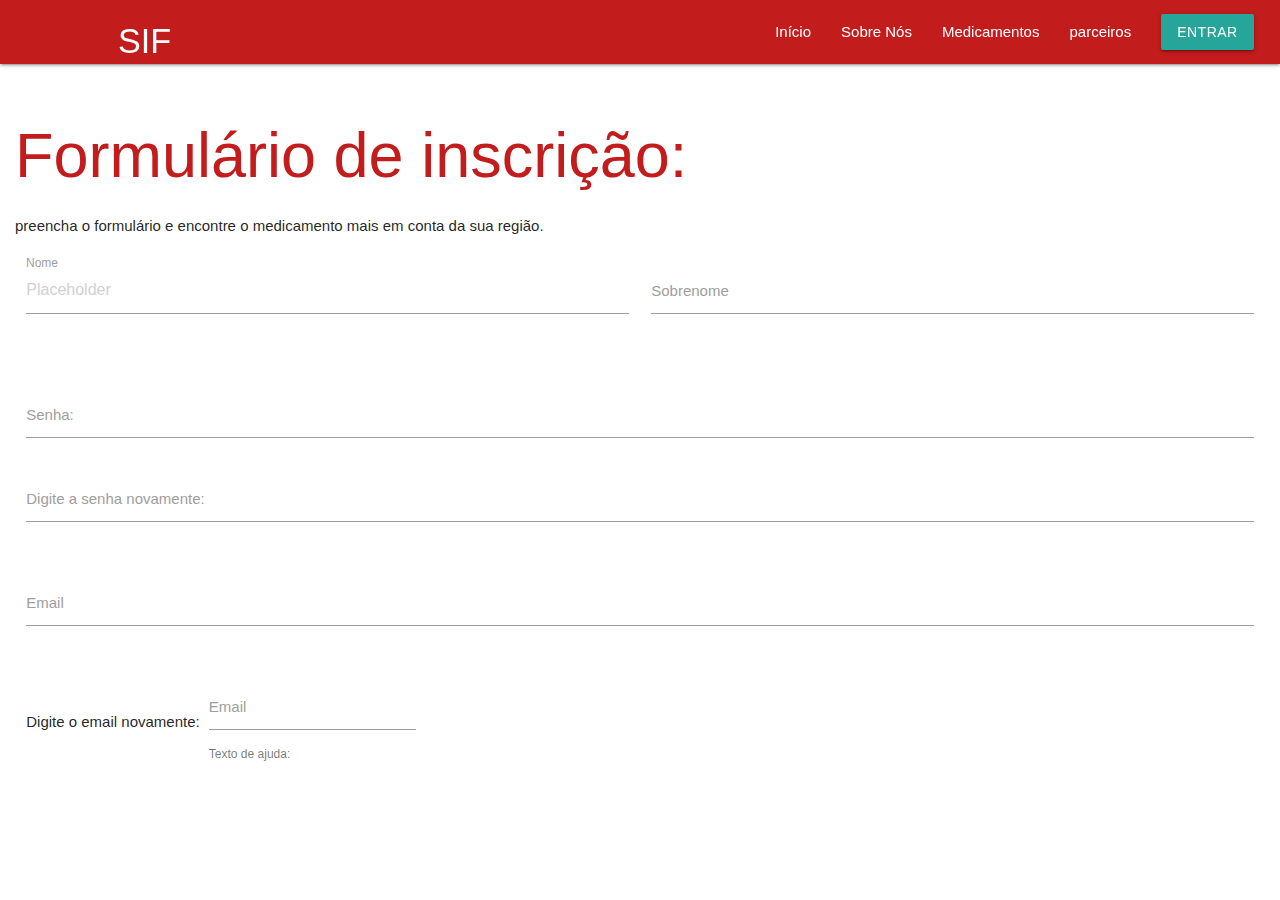
==== SIF-Sistema Integrado de Farmacias/index.html @ deb2ffb6 "corrigindo ortografia do html e mudando cor da navbar para o padrão SIF" ====
<!DOCTYPE html>
<html lang="Pt-BR">
<head>
    <meta charset="UTF-8">
    <meta http-equiv="X-UA-Compatible" content="IE=edge">
    <meta name="viewport" content="width=device-width, initial-scale=1.0">
    <title>Sistema Integrado de Farmácias</title>
    <link rel="stylesheet" href="Css/style.css">
</head>
<body>
    <script src="Js/script.js"></script>
    <link href="https://fonts.googleapis.com/icon?family=Material+Icons" rel="stylesheet"/>
    <link rel="stylesheet" href="https://cdnjs.cloudflare.com/ajax/libs/materialize/1.0.0/css/materialize.min.css">
</head>
<body>
    <section id="top">
        <div class="navbar-fixed nav-wrapper">
            <nav class="row">
                <div class="col s8 m3 offset-m1">
                    <h4><a href="#" >SIF</a></h4>
                </div>    
                <div class="col s3 m7 offset-m1">
                  <a href="#" class="sidenav-trigger" data-target="mobile-demo"><i class="material-icons">menu</i></a>
                    
                  <ul class="right hide-on-med-and-down">
                      <li><a href="#text1">Início</a></li>
                      <li><a href="#text2">Sobre Nós</a></li>
                      <li><a href="#text3">Medicamentos</a></li>
                      <li><a href="#text3">parceiros</a></li>
                      <li><a href="#text4" class="modal-trigger waves-effect waves-light btn">Entrar</a></li>
                  </ul>  
                </div>
            </nav>
            <ul class="sidenav" id="mobile-demo">
                <li><a href="#text1">Início</a></li>
                <li><a href="#text2">Sobre Nós</a></li>
                <li><a href="#text3">Medicamentos</a></li>
                <li><a href="#text3">parceiros</a></li>
                <li><a href="#text4" class="modal-trigger">Entrar</a></li>
            </ul>
        </div>
    </section> <!--final da section-->
    <section id="body">
        <header>
            <h1>Formulário de inscrição:</h1>
            <p>preencha o formulário e encontre o medicamento mais em conta da sua região.</p>
        </header>
        <div class="row">
            <form class="col s12">
              <div class="row">
                <div class="input-field col s6">
                  <input placeholder="Placeholder" id="first_name" type="text" class="validate">
                  <label for="first_name">Nome</label>
                </div>
                <div class="input-field col s6">
                  <input id="last_name" type="text" class="validate">
                  <label for="last_name">Sobrenome</label>
                </div>
              </div>
              <div class="row">
                
              </div>
              <div class="row">
                <div class="input-field col s12">
                  <input id="password" type="password" class="validate">
                  <label for="password">Senha:</label>
                </div>
                <div class="input-field col s12">
                    <input id="password" type="password" class="validate">
                    <label for="password">Digite a senha novamente:</label>
                  </div>
              </div>
              <div class="row">
                <div class="input-field col s12">
                  <input id="email" type="email" class="validate">
                  <label for="email">Email</label>
                </div>
              </div>
              <div class="row">
                <div class="col s12">
                  Digite o email novamente:
                  <div class="input-field inline">
                    <input id="email_inline" type="email" class="validate">
                    <label for="email_inline">Email</label>
                    <span class="helper-text" data-error="wrong" data-success="right">Texto de ajuda:</span>
                  </div>
                </div>
              </div>
            </form>
          </div>        
    </section>

    <script src="https://code.jquery.com/jquery-3.6.0.min.js" integrity="sha256-/xUj+3OJU5yExlq6GSYGSHk7tPXikynS7ogEvDej/m4=" crossorigin="anonymous"></script>
    <script src="https://cdnjs.cloudflare.com/ajax/libs/materialize/1.0.0/js/materialize.min.js"></script>
    <script src="Js/script.js"></script>
    
</body>
</html>
---- SIF-Sistema Integrado de Farmacias/Css/style.css ----
section#body
{
    padding: 1em;
}
nav.row
{
    background:#C21C1C;
}
section#body header h1
{
    color: #C21C1C;
    
}
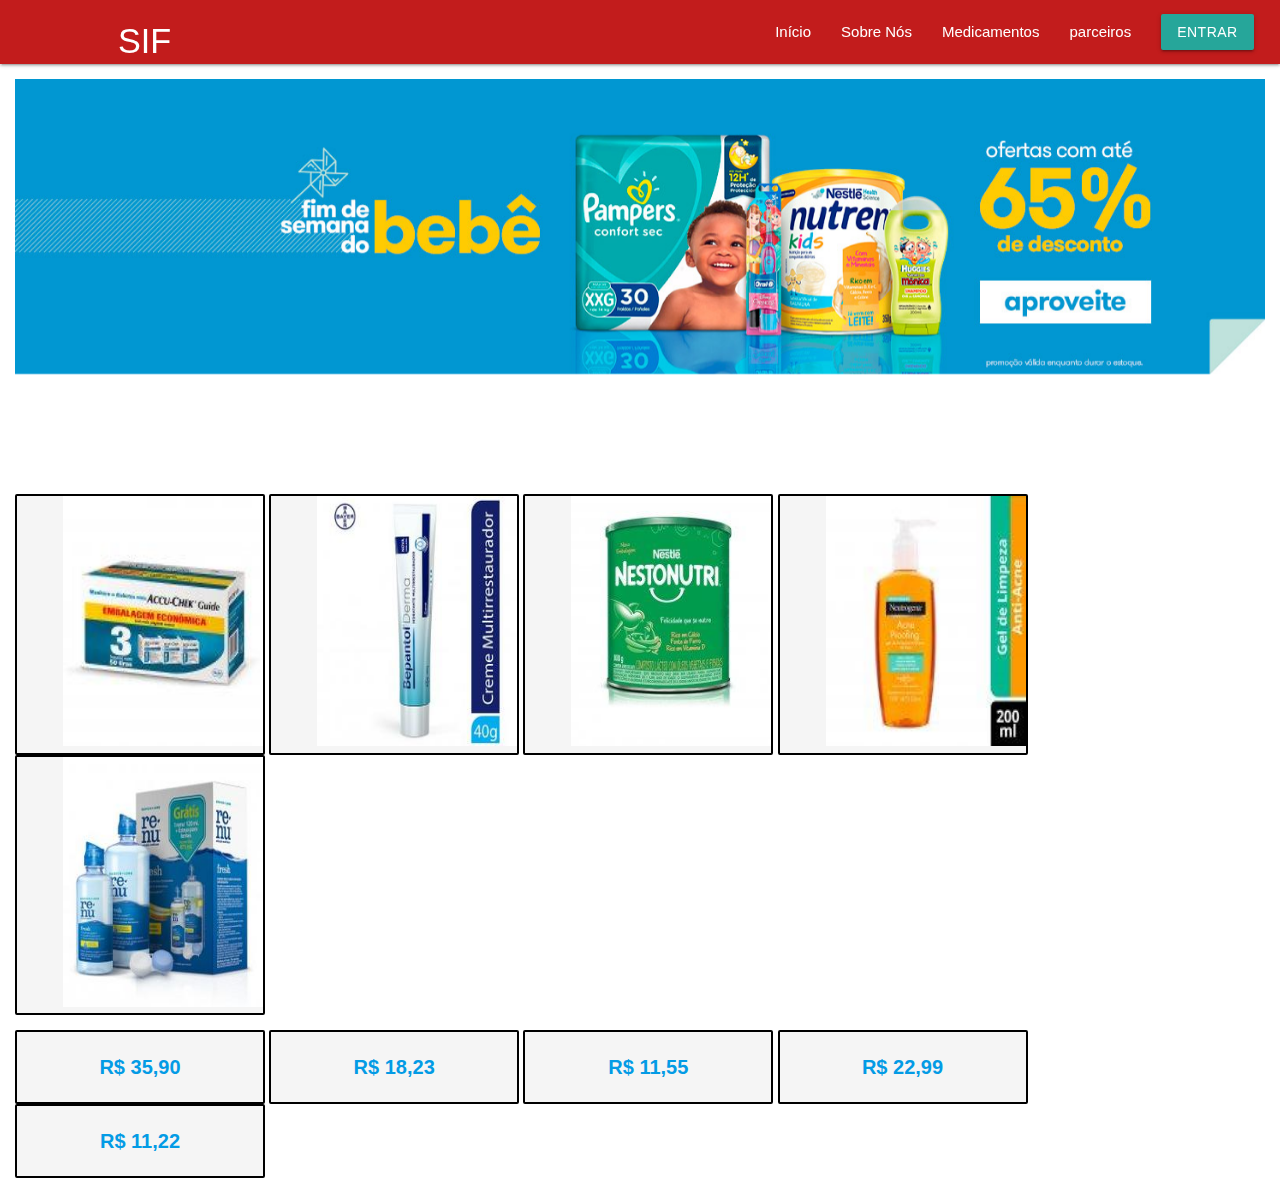
==== commit 99ffdb1e: "adcionando produtos e preços" ====
--- a/SIF-Sistema Integrado de Farmacias/index.html
+++ b/SIF-Sistema Integrado de Farmacias/index.html
@@ -35,64 +35,57 @@
                 <li><a href="#text1">Início</a></li>
                 <li><a href="#text2">Sobre Nós</a></li>
                 <li><a href="#text3">Medicamentos</a></li>
-                <li><a href="#text3">parceiros</a></li>
+                <li><a href="#text3">Parceiros</a></li>
                 <li><a href="#text4" class="modal-trigger">Entrar</a></li>
             </ul>
         </div>
     </section> <!--final da section-->
+
     <section id="body">
-        <header>
-            <h1>Formulário de inscrição:</h1>
-            <p>preencha o formulário e encontre o medicamento mais em conta da sua região.</p>
-        </header>
-        <div class="row">
-            <form class="col s12">
-              <div class="row">
-                <div class="input-field col s6">
-                  <input placeholder="Placeholder" id="first_name" type="text" class="validate">
-                  <label for="first_name">Nome</label>
-                </div>
-                <div class="input-field col s6">
-                  <input id="last_name" type="text" class="validate">
-                  <label for="last_name">Sobrenome</label>
-                </div>
-              </div>
-              <div class="row">
-                
-              </div>
-              <div class="row">
-                <div class="input-field col s12">
-                  <input id="password" type="password" class="validate">
-                  <label for="password">Senha:</label>
-                </div>
-                <div class="input-field col s12">
-                    <input id="password" type="password" class="validate">
-                    <label for="password">Digite a senha novamente:</label>
-                  </div>
-              </div>
-              <div class="row">
-                <div class="input-field col s12">
-                  <input id="email" type="email" class="validate">
-                  <label for="email">Email</label>
-                </div>
-              </div>
-              <div class="row">
-                <div class="col s12">
-                  Digite o email novamente:
-                  <div class="input-field inline">
-                    <input id="email_inline" type="email" class="validate">
-                    <label for="email_inline">Email</label>
-                    <span class="helper-text" data-error="wrong" data-success="right">Texto de ajuda:</span>
-                  </div>
-                </div>
-              </div>
-            </form>
-          </div>        
+        
+  <div class="carousel carousel-slider">
+    <a class="carousel-item" href="#1"><img src="Imagens/fdsbebe.png"></a>
+    <a class="carousel-item" href="#2"><img src="Imagens/farmacinha.png"></a>
+    <a class="carousel-item" href="#3"><img src="Imagens/Germisdin.png"></a>
+    <a class="carousel-item" href="#one!"><img src="Imagens/imagemremedio.png"></a>
+    <a class="carousel-item" href="#one!"><img src="Imagens/Oferta das maes.png"></a>
+    <a class="carousel-item" href="#!"><img src="Imagens/pele.png"></a>
+    
+  </div>
+  <div class="img-wrapper">
+  <section>
+   
+  <ul class="lista-img">
+    <li><img src="Produto/Accu Chek Guide Economy.jpg" style="width: 200px; height: 250px;" alt=""></li>
+    <li><img src="Produto/Bepantol Derma Creme 40g.jpg" style="width: 200px; height: 250px;" alt=""></li>
+    <li><img src="Produto/Composto Lacteo 800g.jpg" style="width: 200px; height: 250px;" alt=""></li>
+    <li><img src="Produto/Gel de limpeza 200ml.jpg" style="width: 200px; height: 250px;" alt=""></li>
+    <li><img src="Produto/Kit Renu Solução.jpg" style="width: 200px; height: 250px;" alt=""></li>
+</ul>
+</section>
+
+<section class="container-precos">
+<ul class="precos">
+    <li><a href="https://www.paguemenos.com.br/fita-accu-check-guide-economy-com-3-frascos-com-50-tiras/p"><p>R$ 35,90</p></a></li>
+    <li><a href="https://www.paguemenos.com.br/bepantol-derma-creme-20g/p"><p>R$ 18,23</p></a></li>
+    <li><a href="https://www.paguemenos.com.br/nestonutri-800g-com-15porcento-desconto/p"><p>R$ 11,55</p></a></li>
+    <li><a href="https://www.ultrafarma.com.br/gel-de-limpeza-neutrogena-acne-proofing-200ml"><p>R$ 22,99</p></a></li>
+    <li><a href="https://www.ultrafarma.com.br/renu-fresh-plus-355-ml-120-ml-gratis-estojo-para-lentes"><p>R$ 11,22</p></a></li>
+
+</ul>
+
+</div>
     </section>
+       
 
     <script src="https://code.jquery.com/jquery-3.6.0.min.js" integrity="sha256-/xUj+3OJU5yExlq6GSYGSHk7tPXikynS7ogEvDej/m4=" crossorigin="anonymous"></script>
     <script src="https://cdnjs.cloudflare.com/ajax/libs/materialize/1.0.0/js/materialize.min.js"></script>
     <script src="Js/script.js"></script>
+    <script>
+       var instance = M.Carousel.init({
+    fullWidth: true
+  });
+    </script>
     
 </body>
 </html>--- a/SIF-Sistema Integrado de Farmacias/Css/style.css
+++ b/SIF-Sistema Integrado de Farmacias/Css/style.css
@@ -11,4 +11,48 @@
 {
     color: #C21C1C;
     
+}
+.img-wrapper
+{
+    width: 100%;
+    height: 100%;
+    object-fit: cover;
+    
+}
+
+/*
+.lista-img {
+    width: 100%;
+    height: 100%;
+    object-position: center;
+
+}*/
+
+.lista-img li{
+    display: inline-block;
+    padding-left: 46px;
+    border: solid 2px black;
+    background-color: whitesmoke;
+    border-radius: 2px;
+}
+.precos {
+    display: inline;
+
+}
+
+.precos li{
+    display: inline-block;
+    /*padding-left: 45px;*/
+    border: solid 2px black;
+    font-size: 20px;
+    font-weight: bold;
+    background-color: whitesmoke;
+    border-radius: 2px;
+    width: 250px;
+        
+    
+}
+.precos li a
+{
+    text-align: center;
 }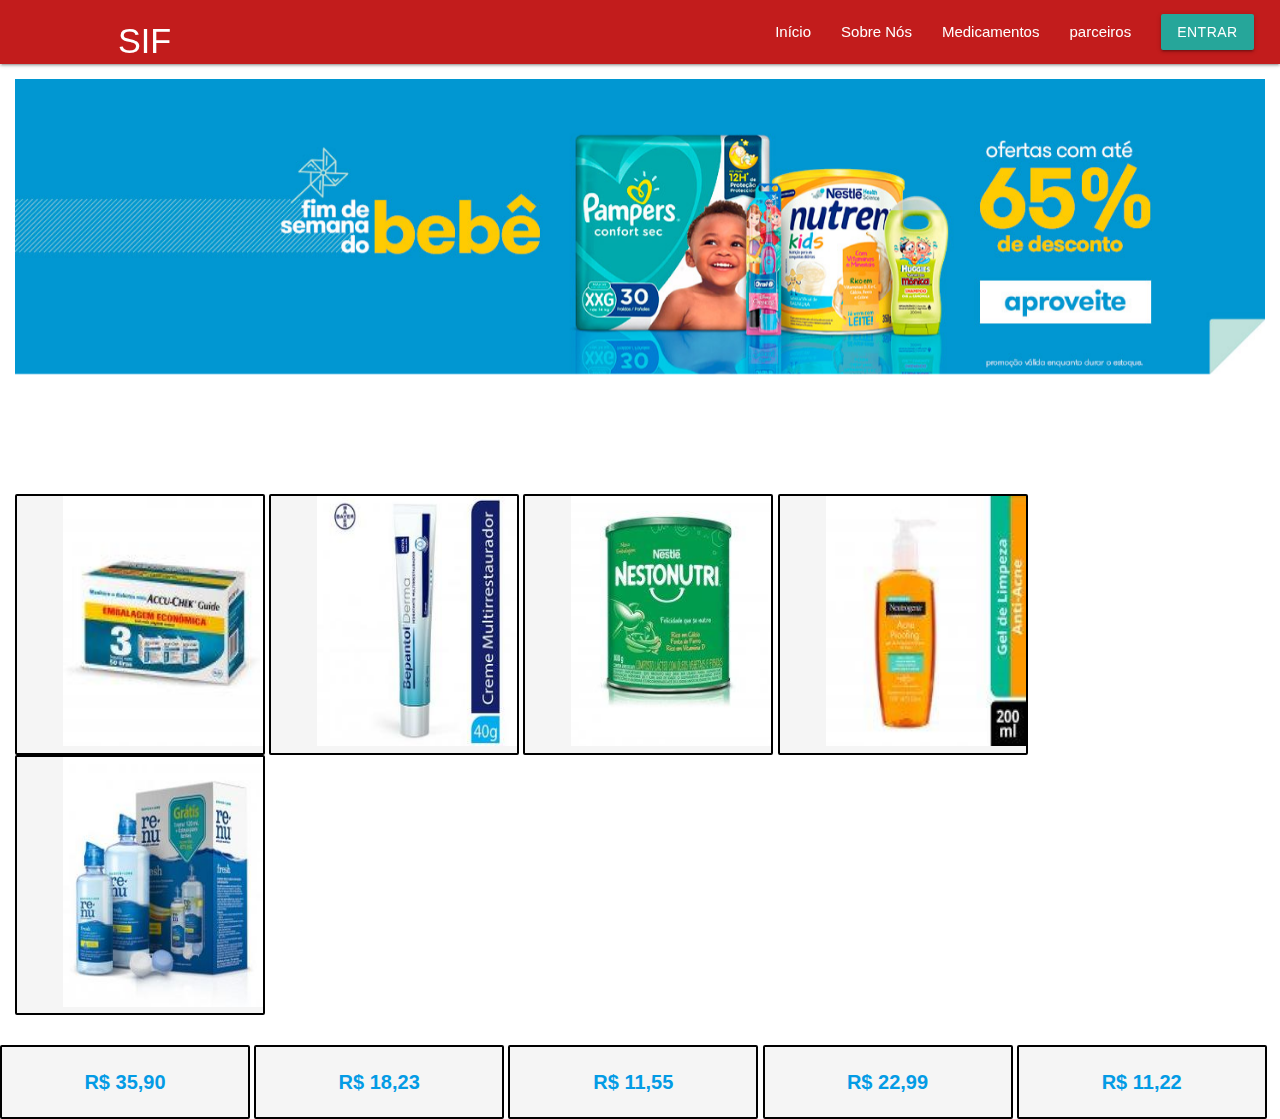
==== commit a4833a8e: "trabalhando na responsividade pag.index(incompleta)" ====
--- a/SIF-Sistema Integrado de Farmacias/index.html
+++ b/SIF-Sistema Integrado de Farmacias/index.html
@@ -31,37 +31,38 @@
                   </ul>  
                 </div>
             </nav>
-            <ul class="sidenav" id="mobile-demo">
-                <li><a href="#text1">Início</a></li>
-                <li><a href="#text2">Sobre Nós</a></li>
-                <li><a href="#text3">Medicamentos</a></li>
-                <li><a href="#text3">Parceiros</a></li>
-                <li><a href="#text4" class="modal-trigger">Entrar</a></li>
-            </ul>
+            
+                <ul class="sidenav" id="mobile-demo">
+                    <li><a href="#text1">Início</a></li>
+                    <li><a href="#text2">Sobre Nós</a></li>
+                    <li><a href="#text3">Medicamentos</a></li>
+                    <li><a href="#text3">Parceiros</a></li>
+                    <li><a href="#text4" class="modal-trigger">Entrar</a></li>
+                </ul>
+            </div>
         </div>
     </section> <!--final da section-->
 
     <section id="body">
-        
-  <div class="carousel carousel-slider">
-    <a class="carousel-item" href="#1"><img src="Imagens/fdsbebe.png"></a>
-    <a class="carousel-item" href="#2"><img src="Imagens/farmacinha.png"></a>
-    <a class="carousel-item" href="#3"><img src="Imagens/Germisdin.png"></a>
-    <a class="carousel-item" href="#one!"><img src="Imagens/imagemremedio.png"></a>
-    <a class="carousel-item" href="#one!"><img src="Imagens/Oferta das maes.png"></a>
-    <a class="carousel-item" href="#!"><img src="Imagens/pele.png"></a>
-    
-  </div>
-  <div class="img-wrapper">
-  <section>
-   
-  <ul class="lista-img">
-    <li><img src="Produto/Accu Chek Guide Economy.jpg" style="width: 200px; height: 250px;" alt=""></li>
-    <li><img src="Produto/Bepantol Derma Creme 40g.jpg" style="width: 200px; height: 250px;" alt=""></li>
-    <li><img src="Produto/Composto Lacteo 800g.jpg" style="width: 200px; height: 250px;" alt=""></li>
-    <li><img src="Produto/Gel de limpeza 200ml.jpg" style="width: 200px; height: 250px;" alt=""></li>
-    <li><img src="Produto/Kit Renu Solução.jpg" style="width: 200px; height: 250px;" alt=""></li>
-</ul>
+        <div class="col s12 m12">
+            <div class="carousel carousel-slider">
+                <a class="carousel-item" href="#1"><img src="Imagens/fdsbebe.png"></a>
+                <a class="carousel-item" href="#2"><img src="Imagens/farmacinha.png"></a>
+                <a class="carousel-item" href="#3"><img src="Imagens/Germisdin.png"></a>
+                <a class="carousel-item" href="#one!"><img src="Imagens/imagemremedio.png"></a>
+                <a class="carousel-item" href="#one!"><img src="Imagens/Oferta das maes.png"></a>
+                <a class="carousel-item" href="#!"><img src="Imagens/pele.png"></a>
+            </div>
+        </div>
+   <div class="produtos">
+        <ul class="lista-img">
+            <li><img src="Produto/Accu Chek Guide Economy.jpg" style="width: 200px; height: 250px;" alt=""></li>
+            <li><img src="Produto/Bepantol Derma Creme 40g.jpg" style="width: 200px; height: 250px;" alt=""></li>
+            <li><img src="Produto/Composto Lacteo 800g.jpg" style="width: 200px; height: 250px;" alt=""></li>
+            <li><img src="Produto/Gel de limpeza 200ml.jpg" style="width: 200px; height: 250px;" alt=""></li>
+            <li><img src="Produto/Kit Renu Solução.jpg" style="width: 200px; height: 250px;" alt=""></li>
+        </ul>
+    </div>
 </section>
 
 <section class="container-precos">
@@ -76,7 +77,12 @@
 
 </div>
     </section>
-       
+     <style>
+         @media screen and (max-width: 550px)
+         {
+             div.produtos ul
+         }
+     </style>  
 
     <script src="https://code.jquery.com/jquery-3.6.0.min.js" integrity="sha256-/xUj+3OJU5yExlq6GSYGSHk7tPXikynS7ogEvDej/m4=" crossorigin="anonymous"></script>
     <script src="https://cdnjs.cloudflare.com/ajax/libs/materialize/1.0.0/js/materialize.min.js"></script>
@@ -87,5 +93,6 @@
   });
     </script>
     
+
 </body>
 </html>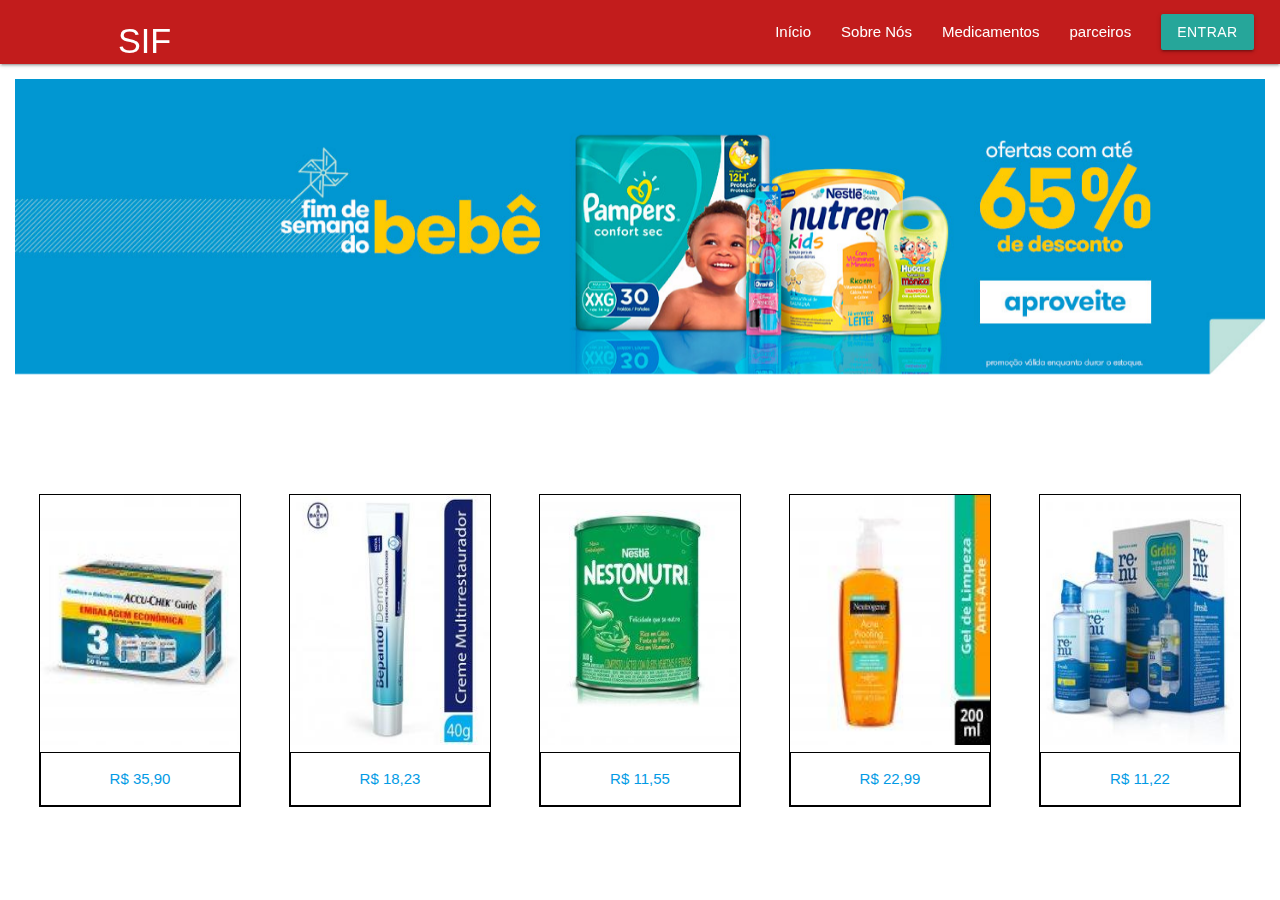
==== commit 42e22e63: "nova estrutura de produtos" ====
--- a/SIF-Sistema Integrado de Farmacias/index.html
+++ b/SIF-Sistema Integrado de Farmacias/index.html
@@ -5,7 +5,7 @@
     <meta http-equiv="X-UA-Compatible" content="IE=edge">
     <meta name="viewport" content="width=device-width, initial-scale=1.0">
     <title>Sistema Integrado de Farmácias</title>
-    <link rel="stylesheet" href="Css/style.css">
+    <link rel="stylesheet" href="Css/style1.css">
 </head>
 <body>
     <script src="Js/script.js"></script>
@@ -54,34 +54,46 @@
                 <a class="carousel-item" href="#!"><img src="Imagens/pele.png"></a>
             </div>
         </div>
-   <div class="produtos">
-        <ul class="lista-img">
-            <li><img src="Produto/Accu Chek Guide Economy.jpg" style="width: 200px; height: 250px;" alt=""></li>
-            <li><img src="Produto/Bepantol Derma Creme 40g.jpg" style="width: 200px; height: 250px;" alt=""></li>
-            <li><img src="Produto/Composto Lacteo 800g.jpg" style="width: 200px; height: 250px;" alt=""></li>
-            <li><img src="Produto/Gel de limpeza 200ml.jpg" style="width: 200px; height: 250px;" alt=""></li>
-            <li><img src="Produto/Kit Renu Solução.jpg" style="width: 200px; height: 250px;" alt=""></li>
-        </ul>
-    </div>
-</section>
+            <!--seção de produtos-->
+<section id="produtos">
+        <div class="produto" id="produto1">
+            <img src="Produto/Accu Chek Guide Economy.jpg" style="width: 200px; height: 250px;" alt="">
+            <div>
+                <a href="https://www.paguemenos.com.br/fita-accu-check-guide-economy-com-3-frascos-com-50-tiras/p"><p>R$ 35,90</p></a> 
+            </div>
+        </div>
+        <div class="produto" id="produto2">
+            <img src="Produto/Bepantol Derma Creme 40g.jpg" style="width: 200px; height: 250px;" alt="">
+            <div>
+                <a href="https://www.paguemenos.com.br/bepantol-derma-creme-20g/p"><p>R$ 18,23</p>
+            </div>
+        </div>
+        <div class="produto" id="produto3">
+            <img src="Produto/Composto Lacteo 800g.jpg" style="width: 200px; height: 250px;" alt="">
+            <div>
+                <a href="https://www.paguemenos.com.br/nestonutri-800g-com-15porcento-desconto/p"><p>R$ 11,55</p></a>
+            </div>
+        </div>
+        <div class="produto" id="produto4">
+            <img src="Produto/Gel de limpeza 200ml.jpg" style="width: 200px; height: 250px;" alt="">
+            <div>
+                <a href="https://www.ultrafarma.com.br/gel-de-limpeza-neutrogena-acne-proofing-200ml"><p>R$ 22,99</p></a>
+            </div>
+        </div>
+        <div class="produto" id="produto5">
+            <img src="Produto/Kit Renu Solução.jpg" style="width: 200px; height: 250px;" alt="">
+            <div>
+                <a href="https://www.ultrafarma.com.br/renu-fresh-plus-355-ml-120-ml-gratis-estojo-para-lentes"><p>R$ 11,22</p></a>
+            </div>
+        </div>
+    </section>
+        <!--Fim da seção de produtos-->
 
-<section class="container-precos">
-<ul class="precos">
-    <li><a href="https://www.paguemenos.com.br/fita-accu-check-guide-economy-com-3-frascos-com-50-tiras/p"><p>R$ 35,90</p></a></li>
-    <li><a href="https://www.paguemenos.com.br/bepantol-derma-creme-20g/p"><p>R$ 18,23</p></a></li>
-    <li><a href="https://www.paguemenos.com.br/nestonutri-800g-com-15porcento-desconto/p"><p>R$ 11,55</p></a></li>
-    <li><a href="https://www.ultrafarma.com.br/gel-de-limpeza-neutrogena-acne-proofing-200ml"><p>R$ 22,99</p></a></li>
-    <li><a href="https://www.ultrafarma.com.br/renu-fresh-plus-355-ml-120-ml-gratis-estojo-para-lentes"><p>R$ 11,22</p></a></li>
-
-</ul>
 
 </div>
     </section>
      <style>
-         @media screen and (max-width: 550px)
-         {
-             div.produtos ul
-         }
+        
      </style>  
 
     <script src="https://code.jquery.com/jquery-3.6.0.min.js" integrity="sha256-/xUj+3OJU5yExlq6GSYGSHk7tPXikynS7ogEvDej/m4=" crossorigin="anonymous"></script>
--- a/SIF-Sistema Integrado de Farmacias/Css/style1.css
+++ b/SIF-Sistema Integrado de Farmacias/Css/style1.css
@@ -0,0 +1,55 @@
+
+section#body
+{
+    padding: 1em;
+}
+nav.row
+{
+    background:#C21C1C;
+}
+section#body header h1
+{
+    color: #C21C1C;
+    
+}
+
+section#produtos
+{
+    margin-top: 1em;
+    display: flex;
+    
+}
+div.produto 
+{
+    border: solid 1px black;
+    width: fit-content;
+    margin: auto;
+}
+div.produto div
+{
+    border: solid 1px black;
+    text-align: center;
+}
+
+@media screen and (max-width:520px)
+{
+    div.col 
+    {
+        height: 200px;
+    }
+    section#produtos
+{
+    margin-top: 2px;
+    display: flex;
+}
+div.produtos
+{
+    padding: 1em;
+}
+}
+
+
+
+
+
+
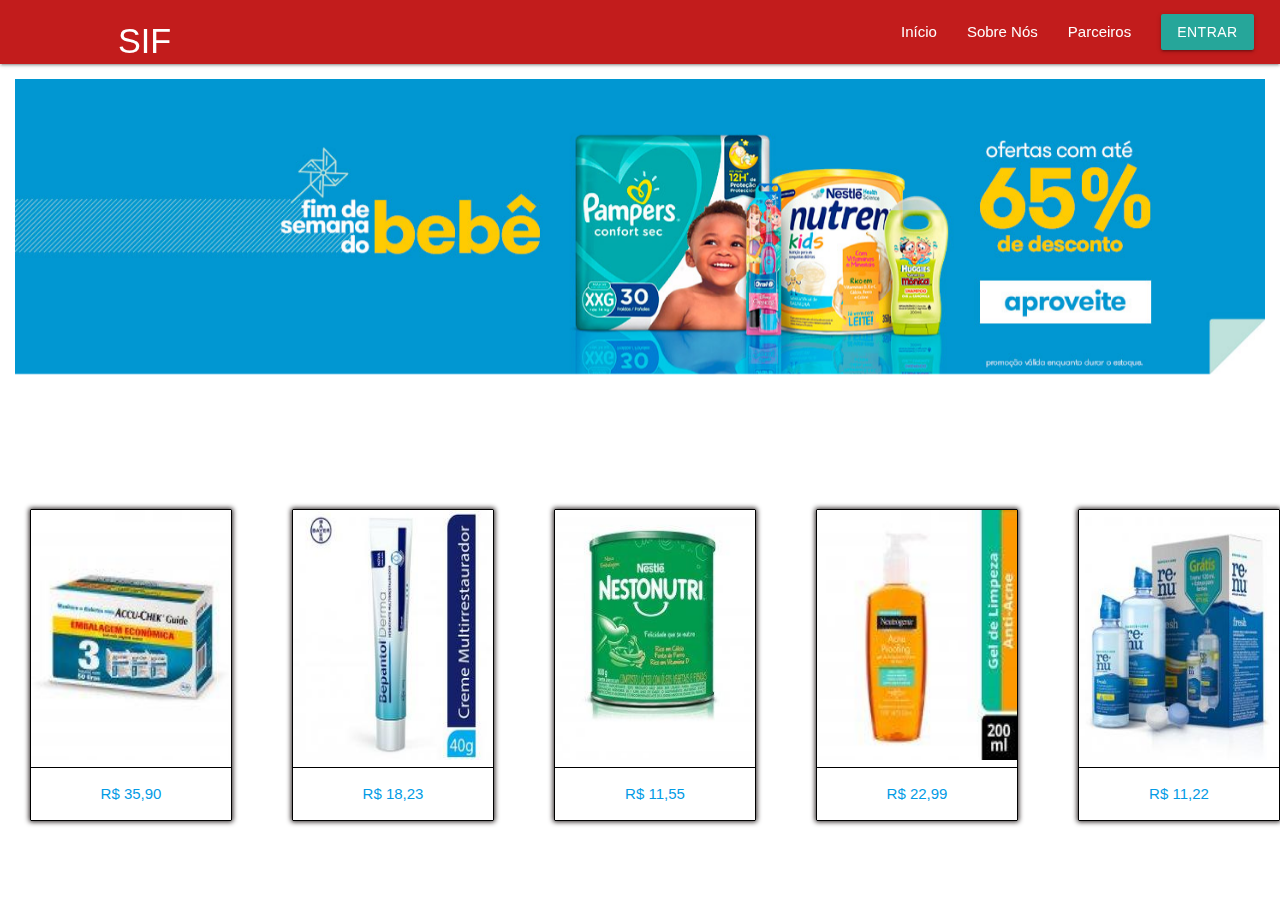
==== commit 1eb91789: "trabalhando responsividade dos cards + corrigindo menunav" ====
--- a/SIF-Sistema Integrado de Farmacias/index.html
+++ b/SIF-Sistema Integrado de Farmacias/index.html
@@ -25,8 +25,7 @@
                   <ul class="right hide-on-med-and-down">
                       <li><a href="#text1">Início</a></li>
                       <li><a href="#text2">Sobre Nós</a></li>
-                      <li><a href="#text3">Medicamentos</a></li>
-                      <li><a href="#text3">parceiros</a></li>
+                      <li><a href="#text3">Parceiros</a></li>
                       <li><a href="#text4" class="modal-trigger waves-effect waves-light btn">Entrar</a></li>
                   </ul>  
                 </div>
@@ -35,7 +34,6 @@
                 <ul class="sidenav" id="mobile-demo">
                     <li><a href="#text1">Início</a></li>
                     <li><a href="#text2">Sobre Nós</a></li>
-                    <li><a href="#text3">Medicamentos</a></li>
                     <li><a href="#text3">Parceiros</a></li>
                     <li><a href="#text4" class="modal-trigger">Entrar</a></li>
                 </ul>
@@ -54,6 +52,7 @@
                 <a class="carousel-item" href="#!"><img src="Imagens/pele.png"></a>
             </div>
         </div>
+    </section>
             <!--seção de produtos-->
 <section id="produtos">
         <div class="produto" id="produto1">
@@ -90,8 +89,8 @@
         <!--Fim da seção de produtos-->
 
 
-</div>
-    </section>
+
+    
      <style>
         
      </style>  
--- a/SIF-Sistema Integrado de Farmacias/Css/style1.css
+++ b/SIF-Sistema Integrado de Farmacias/Css/style1.css
@@ -12,39 +12,85 @@
     color: #C21C1C;
     
 }
+/*estilo do produto*/
 
 section#produtos
 {
     margin-top: 1em;
-    display: flex;
-    
+    display: inline-flex;
 }
 div.produto 
 {
     border: solid 1px black;
     width: fit-content;
-    margin: auto;
+    margin-inline: 30px;
+    align-items: center;
+    border-radius: 1px;
+    box-shadow: 0px 0px 5px 1px rgb(43, 36, 36);
+      
 }
+
+
 div.produto div
 {
-    border: solid 1px black;
+    border-top: black solid 1px;
     text-align: center;
 }
-
-@media screen and (max-width:520px)
+@media screen and (max-width:750px)
 {
+    body
+    {
+        max-width: 750px;
+        
+    }
     div.col 
     {
         height: 200px;
     }
     section#produtos
 {
+    max-width: 750px;
     margin-top: 2px;
-    display: flex;
+    display: inline-flexbox;
+    overflow: hidden;
 }
-div.produtos
+div#produto1.produto
 {
-    padding: 1em;
+    width: fit-content;
+}
+div#produto1
+{
+    margin-left: 15px;
+    
+}
+}
+
+@media screen and (max-width:520px)
+{
+    body
+    {
+        max-width: 520px;
+        
+    }
+    div.col 
+    {
+        height: 200px;
+    }
+    section#produtos
+{
+    max-width: 520px;
+    margin-top: 2px;
+    display: inline-flexbox;
+    overflow: hidden;
+}
+div#produto1.produto
+{
+    width: fit-content;
+}
+div#produto1
+{
+    margin-left: 15px;
+    
 }
 }
 
@@ -53,3 +99,4 @@
 
 
 
+
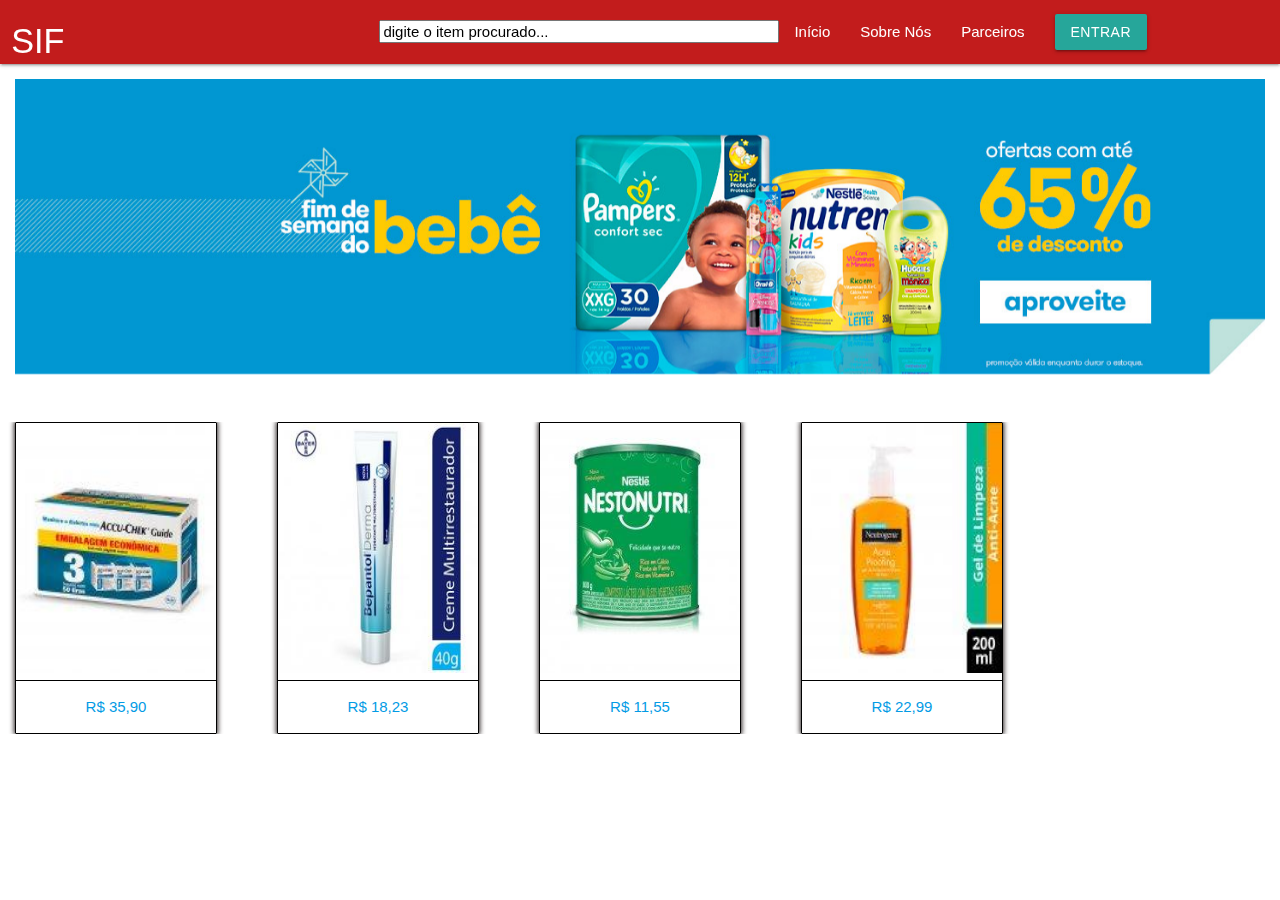
==== commit 876719be: "adcionando barra de pesquisa" ====
--- a/SIF-Sistema Integrado de Farmacias/index.html
+++ b/SIF-Sistema Integrado de Farmacias/index.html
@@ -16,26 +16,31 @@
     <section id="top">
         <div class="navbar-fixed nav-wrapper">
             <nav class="row">
-                <div class="col s8 m3 offset-m1">
+                <div class="col s7 m3 l1 ffset-m1">
                     <h4><a href="#" >SIF</a></h4>
-                </div>    
-                <div class="col s3 m7 offset-m1">
+                </div>
+            
+                <div class="col s3 m6 l10 offset-m1">
                   <a href="#" class="sidenav-trigger" data-target="mobile-demo"><i class="material-icons">menu</i></a>
                     
                   <ul class="right hide-on-med-and-down">
+                      <li><input type="buttom" value="digite o item procurado..." style="width: 400px;"></li>
                       <li><a href="#text1">Início</a></li>
                       <li><a href="#text2">Sobre Nós</a></li>
                       <li><a href="#text3">Parceiros</a></li>
                       <li><a href="#text4" class="modal-trigger waves-effect waves-light btn">Entrar</a></li>
+                     
                   </ul>  
                 </div>
             </nav>
             
                 <ul class="sidenav" id="mobile-demo">
+                    
                     <li><a href="#text1">Início</a></li>
                     <li><a href="#text2">Sobre Nós</a></li>
                     <li><a href="#text3">Parceiros</a></li>
                     <li><a href="#text4" class="modal-trigger">Entrar</a></li>
+                    <li><input type="buttom" value="o que procura?"></li>
                 </ul>
             </div>
         </div>
--- a/SIF-Sistema Integrado de Farmacias/Css/style1.css
+++ b/SIF-Sistema Integrado de Farmacias/Css/style1.css
@@ -10,6 +10,11 @@
 section#body header h1
 {
     color: #C21C1C;
+    
+}
+
+div#pesquisa
+{
     
 }
 /*estilo do produto*/
@@ -36,11 +41,13 @@
     border-top: black solid 1px;
     text-align: center;
 }
-@media screen and (max-width:750px)
+
+
+@media screen and (max-width:1310px)
 {
     body
     {
-        max-width: 750px;
+        max-width: 1310px;
         
     }
     div.col 
@@ -49,8 +56,8 @@
     }
     section#produtos
 {
-    max-width: 750px;
-    margin-top: 2px;
+    max-width: 1040px;
+    margin-top: 10%;
     display: inline-flexbox;
     overflow: hidden;
 }
@@ -65,11 +72,40 @@
 }
 }
 
-@media screen and (max-width:520px)
+@media screen and (max-width: 1045px)
 {
     body
     {
-        max-width: 520px;
+        max-width: 1045px;
+        
+    }
+    div.col 
+    {
+        height: 200px;
+    }
+    section#produtos
+{
+    max-width: 749px;
+    margin-top: 10%;
+    display: inline-flexbox;
+    overflow: hidden;
+}
+div#produto1.produto
+{
+    width: fit-content;
+}
+div#produto1
+{
+    margin-left: 15px;
+    
+}
+}
+
+@media screen and (max-width:749px)
+{
+    body
+    {
+        max-width: 749px;
         
     }
     div.col 
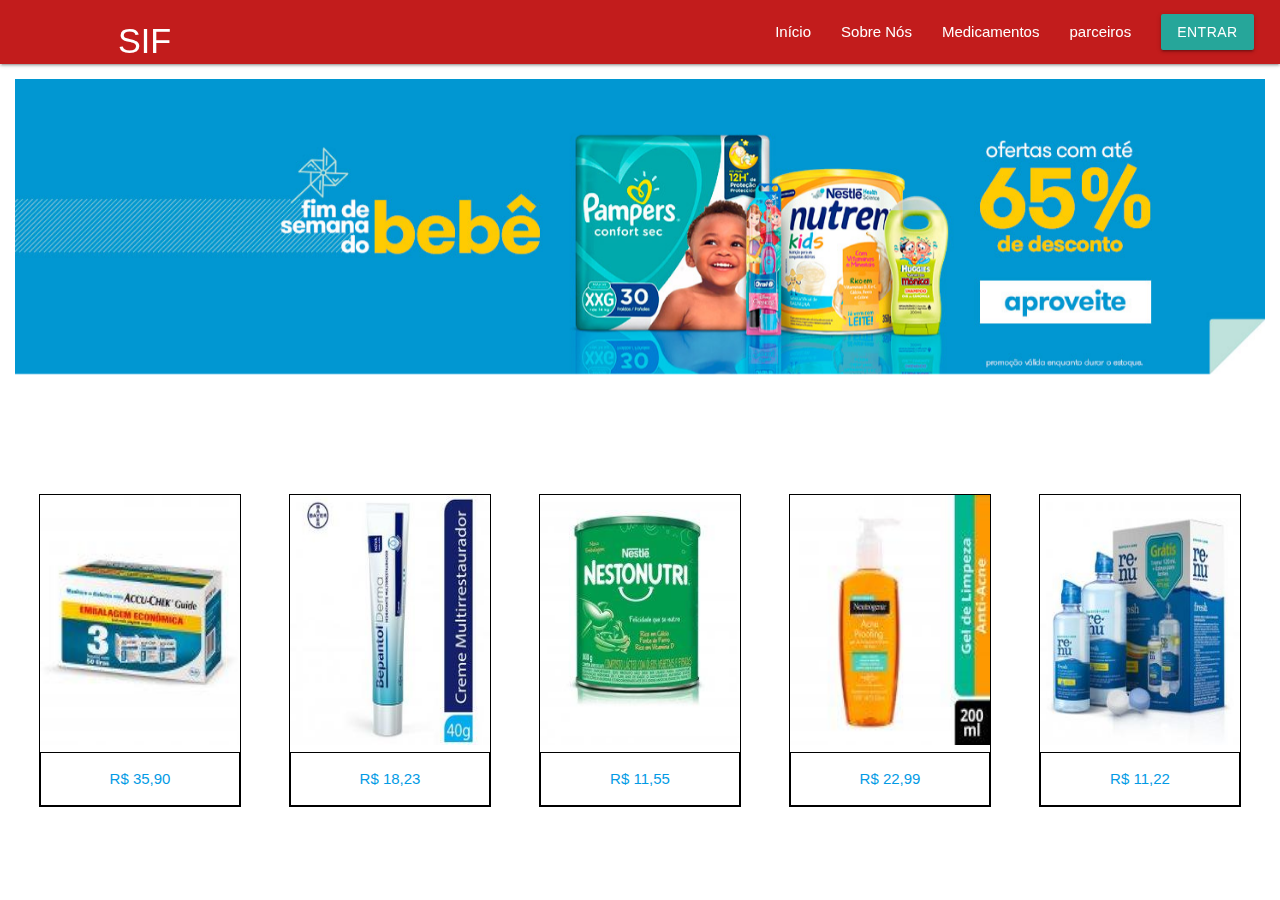
==== commit f0a93242: "atualização: responsividade + barra de pesquisa" ====
--- a/SIF-Sistema Integrado de Farmacias/index.html
+++ b/SIF-Sistema Integrado de Farmacias/index.html
@@ -16,31 +16,28 @@
     <section id="top">
         <div class="navbar-fixed nav-wrapper">
             <nav class="row">
-                <div class="col s7 m3 l1 ffset-m1">
+                <div class="col s8 m3 offset-m1">
                     <h4><a href="#" >SIF</a></h4>
-                </div>
-            
-                <div class="col s3 m6 l10 offset-m1">
+                </div>    
+                <div class="col s3 m7 offset-m1">
                   <a href="#" class="sidenav-trigger" data-target="mobile-demo"><i class="material-icons">menu</i></a>
                     
                   <ul class="right hide-on-med-and-down">
-                      <li><input type="buttom" value="digite o item procurado..." style="width: 400px;"></li>
                       <li><a href="#text1">Início</a></li>
                       <li><a href="#text2">Sobre Nós</a></li>
-                      <li><a href="#text3">Parceiros</a></li>
+                      <li><a href="#text3">Medicamentos</a></li>
+                      <li><a href="#text3">parceiros</a></li>
                       <li><a href="#text4" class="modal-trigger waves-effect waves-light btn">Entrar</a></li>
-                     
                   </ul>  
                 </div>
             </nav>
             
                 <ul class="sidenav" id="mobile-demo">
-                    
                     <li><a href="#text1">Início</a></li>
                     <li><a href="#text2">Sobre Nós</a></li>
+                    <li><a href="#text3">Medicamentos</a></li>
                     <li><a href="#text3">Parceiros</a></li>
                     <li><a href="#text4" class="modal-trigger">Entrar</a></li>
-                    <li><input type="buttom" value="o que procura?"></li>
                 </ul>
             </div>
         </div>
@@ -57,29 +54,32 @@
                 <a class="carousel-item" href="#!"><img src="Imagens/pele.png"></a>
             </div>
         </div>
-    </section>
+    
             <!--seção de produtos-->
 <section id="produtos">
+
         <div class="produto" id="produto1">
-            <img src="Produto/Accu Chek Guide Economy.jpg" style="width: 200px; height: 250px;" alt="">
+            <img  src="Produto/Accu Chek Guide Economy.jpg" style="width: 200px; height: 250px;" alt="">
             <div>
                 <a href="https://www.paguemenos.com.br/fita-accu-check-guide-economy-com-3-frascos-com-50-tiras/p"><p>R$ 35,90</p></a> 
             </div>
         </div>
+
         <div class="produto" id="produto2">
-            <img src="Produto/Bepantol Derma Creme 40g.jpg" style="width: 200px; height: 250px;" alt="">
+            <img  src="Produto/Bepantol Derma Creme 40g.jpg" style="width: 200px; height: 250px;" alt="">
             <div>
                 <a href="https://www.paguemenos.com.br/bepantol-derma-creme-20g/p"><p>R$ 18,23</p>
             </div>
         </div>
+
         <div class="produto" id="produto3">
-            <img src="Produto/Composto Lacteo 800g.jpg" style="width: 200px; height: 250px;" alt="">
+            <img  src="Produto/Composto Lacteo 800g.jpg" style="width: 200px; height: 250px;" alt="">
             <div>
                 <a href="https://www.paguemenos.com.br/nestonutri-800g-com-15porcento-desconto/p"><p>R$ 11,55</p></a>
             </div>
         </div>
         <div class="produto" id="produto4">
-            <img src="Produto/Gel de limpeza 200ml.jpg" style="width: 200px; height: 250px;" alt="">
+            <img  src="Produto/Gel de limpeza 200ml.jpg" style="width: 200px; height: 250px;" alt="">
             <div>
                 <a href="https://www.ultrafarma.com.br/gel-de-limpeza-neutrogena-acne-proofing-200ml"><p>R$ 22,99</p></a>
             </div>
@@ -94,8 +94,8 @@
         <!--Fim da seção de produtos-->
 
 
-
-    
+</div>
+    </section>
      <style>
         
      </style>  
--- a/SIF-Sistema Integrado de Farmacias/Css/style1.css
+++ b/SIF-Sistema Integrado de Farmacias/Css/style1.css
@@ -13,42 +13,30 @@
     
 }
 
-div#pesquisa
-{
-    
-}
-/*estilo do produto*/
-
 section#produtos
 {
     margin-top: 1em;
-    display: inline-flex;
+    display: flex;
+    
 }
 div.produto 
 {
     border: solid 1px black;
     width: fit-content;
-    margin-inline: 30px;
-    align-items: center;
-    border-radius: 1px;
-    box-shadow: 0px 0px 5px 1px rgb(43, 36, 36);
-      
+    margin: auto;
 }
-
-
 div.produto div
 {
-    border-top: black solid 1px;
+    border: solid 1px black;
     text-align: center;
 }
 
 
-@media screen and (max-width:1310px)
+@media screen and (max-width:520px)
 {
-    body
+    *body
     {
-        max-width: 1310px;
-        
+        max-width: 520px;
     }
     div.col 
     {
@@ -56,83 +44,44 @@
     }
     section#produtos
 {
-    max-width: 1040px;
-    margin-top: 10%;
-    display: inline-flexbox;
-    overflow: hidden;
-}
-div#produto1.produto
-{
-    width: fit-content;
-}
-div#produto1
-{
-    margin-left: 15px;
+    margin-top: 2px;
+    display: flex;
+    
     
 }
-}
-
-@media screen and (max-width: 1045px)
-{
-    body
-    {
-        max-width: 1045px;
-        
-    }
-    div.col 
-    {
-        height: 200px;
-    }
-    section#produtos
-{
-    max-width: 749px;
-    margin-top: 10%;
-    display: inline-flexbox;
-    overflow: hidden;
-}
-div#produto1.produto
-{
-    width: fit-content;
-}
-div#produto1
-{
-    margin-left: 15px;
-    
-}
-}
-
-@media screen and (max-width:749px)
-{
-    body
-    {
-        max-width: 749px;
-        
-    }
-    div.col 
-    {
-        height: 200px;
-    }
-    section#produtos
-{
-    max-width: 520px;
-    margin-top: 2px;
-    display: inline-flexbox;
-    overflow: hidden;
-}
-div#produto1.produto
-{
-    width: fit-content;
-}
-div#produto1
-{
-    margin-left: 15px;
-    
-}
+section#produtos
+{    
+  
+    height: auto;
+    width: auto;
+    box-shadow: 2px 1px 8px black;
 }
 
 
-
-
-
-
-
+div#produto1
+{
+    margin-right:50px;
+    border-radius: 7px;
+    box-shadow: 2px 1px 8px black;
+    
+}
+div#produto2
+{
+    margin-right: 50px;
+    border-radius: 7px;
+    box-shadow: 2px 1px 8px black;
+}
+div#produto3
+{
+    margin-right: 50px;
+    border-radius: 7px;
+    box-shadow: 2px 1px 8px black;
+    
+}
+div#produto4
+{
+    margin-right: 50px;
+    border-radius: 7px;
+    box-shadow: 2px 1px 8px black;
+}
+}
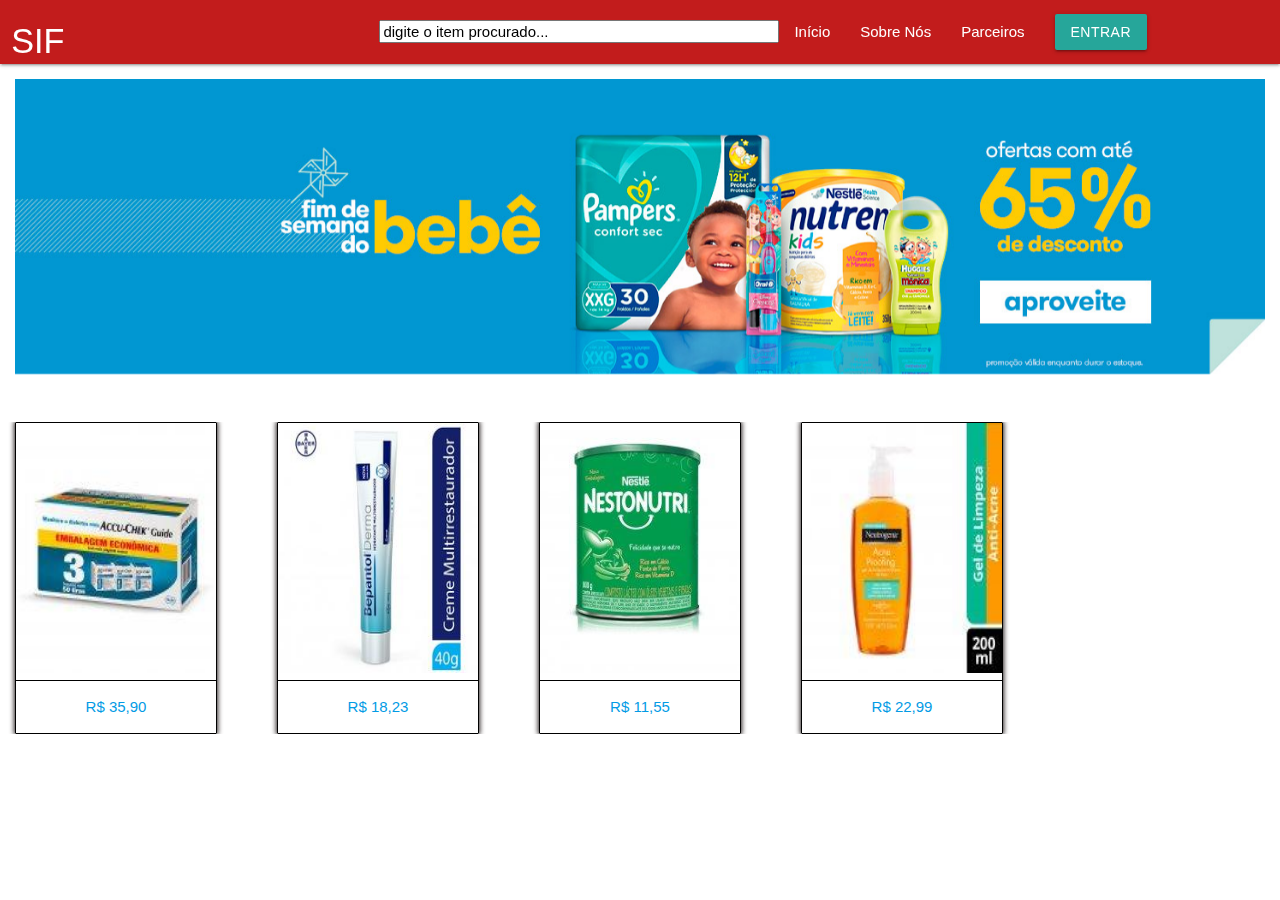
==== commit 9b74ecf3: "meageando responsividade dos boxes+barradepesquisa" ====
--- a/SIF-Sistema Integrado de Farmacias/index.html
+++ b/SIF-Sistema Integrado de Farmacias/index.html
@@ -16,28 +16,31 @@
     <section id="top">
         <div class="navbar-fixed nav-wrapper">
             <nav class="row">
-                <div class="col s8 m3 offset-m1">
+                <div class="col s7 m3 l1 ffset-m1">
                     <h4><a href="#" >SIF</a></h4>
-                </div>    
-                <div class="col s3 m7 offset-m1">
+                </div>
+            
+                <div class="col s3 m6 l10 offset-m1">
                   <a href="#" class="sidenav-trigger" data-target="mobile-demo"><i class="material-icons">menu</i></a>
                     
                   <ul class="right hide-on-med-and-down">
+                      <li><input type="buttom" value="digite o item procurado..." style="width: 400px;"></li>
                       <li><a href="#text1">Início</a></li>
                       <li><a href="#text2">Sobre Nós</a></li>
-                      <li><a href="#text3">Medicamentos</a></li>
-                      <li><a href="#text3">parceiros</a></li>
+                      <li><a href="#text3">Parceiros</a></li>
                       <li><a href="#text4" class="modal-trigger waves-effect waves-light btn">Entrar</a></li>
+                     
                   </ul>  
                 </div>
             </nav>
             
                 <ul class="sidenav" id="mobile-demo">
+                    
                     <li><a href="#text1">Início</a></li>
                     <li><a href="#text2">Sobre Nós</a></li>
-                    <li><a href="#text3">Medicamentos</a></li>
                     <li><a href="#text3">Parceiros</a></li>
                     <li><a href="#text4" class="modal-trigger">Entrar</a></li>
+                    <li><input type="buttom" value="o que procura?"></li>
                 </ul>
             </div>
         </div>
@@ -54,6 +57,7 @@
                 <a class="carousel-item" href="#!"><img src="Imagens/pele.png"></a>
             </div>
         </div>
+    </section>
     
             <!--seção de produtos-->
 <section id="produtos">
@@ -94,8 +98,8 @@
         <!--Fim da seção de produtos-->
 
 
-</div>
-    </section>
+
+    
      <style>
         
      </style>  
--- a/SIF-Sistema Integrado de Farmacias/Css/style1.css
+++ b/SIF-Sistema Integrado de Farmacias/Css/style1.css
@@ -13,30 +13,39 @@
     
 }
 
+
+/*estilo do produto*/
+
 section#produtos
 {
     margin-top: 1em;
-    display: flex;
-    
+    display: inline-flex;
 }
 div.produto 
 {
     border: solid 1px black;
     width: fit-content;
-    margin: auto;
+    margin-inline: 30px;
+    align-items: center;
+    border-radius: 1px;
+    box-shadow: 0px 0px 5px 1px rgb(43, 36, 36);
+      
 }
+
+
 div.produto div
 {
-    border: solid 1px black;
+    border-top: black solid 1px;
     text-align: center;
 }
 
 
-@media screen and (max-width:520px)
+@media screen and (max-width:1310px)
 {
-    *body
+    body
     {
-        max-width: 520px;
+        max-width: 1310px;
+        
     }
     div.col 
     {
@@ -44,44 +53,83 @@
     }
     section#produtos
 {
-    margin-top: 2px;
-    display: flex;
-    
+    max-width: 1040px;
+    margin-top: 10%;
+    display: inline-flexbox;
+    overflow: hidden;
+}
+div#produto1.produto
+{
+    width: fit-content;
+}
+div#produto1
+{
+    margin-left: 15px;
     
 }
-section#produtos
-{    
-  
-    height: auto;
-    width: auto;
-    box-shadow: 2px 1px 8px black;
+}
+
+@media screen and (max-width: 1045px)
+{
+    body
+    {
+        max-width: 1045px;
+        
+    }
+    div.col 
+    {
+        height: 200px;
+    }
+    section#produtos
+{
+    max-width: 749px;
+    margin-top: 10%;
+    display: inline-flexbox;
+    overflow: hidden;
+}
+div#produto1.produto
+{
+    width: fit-content;
+}
+div#produto1
+{
+    margin-left: 15px;
+    
+}
+}
+
+@media screen and (max-width:749px)
+{
+    body
+    {
+        max-width: 749px;
+        
+    }
+    div.col 
+    {
+        height: 200px;
+    }
+    section#produtos
+{
+    max-width: 520px;
+    margin-top: 2px;
+    display: inline-flexbox;
+    overflow: hidden;
+}
+div#produto1.produto
+{
+    width: fit-content;
+}
+div#produto1
+{
+    margin-left: 15px;
+    
+}
 }
 
 
-div#produto1
-{
-    margin-right:50px;
-    border-radius: 7px;
-    box-shadow: 2px 1px 8px black;
-    
-}
-div#produto2
-{
-    margin-right: 50px;
-    border-radius: 7px;
-    box-shadow: 2px 1px 8px black;
-}
-div#produto3
-{
-    margin-right: 50px;
-    border-radius: 7px;
-    box-shadow: 2px 1px 8px black;
-    
-}
-div#produto4
-{
-    margin-right: 50px;
-    border-radius: 7px;
-    box-shadow: 2px 1px 8px black;
-}
-}
+
+
+
+
+
